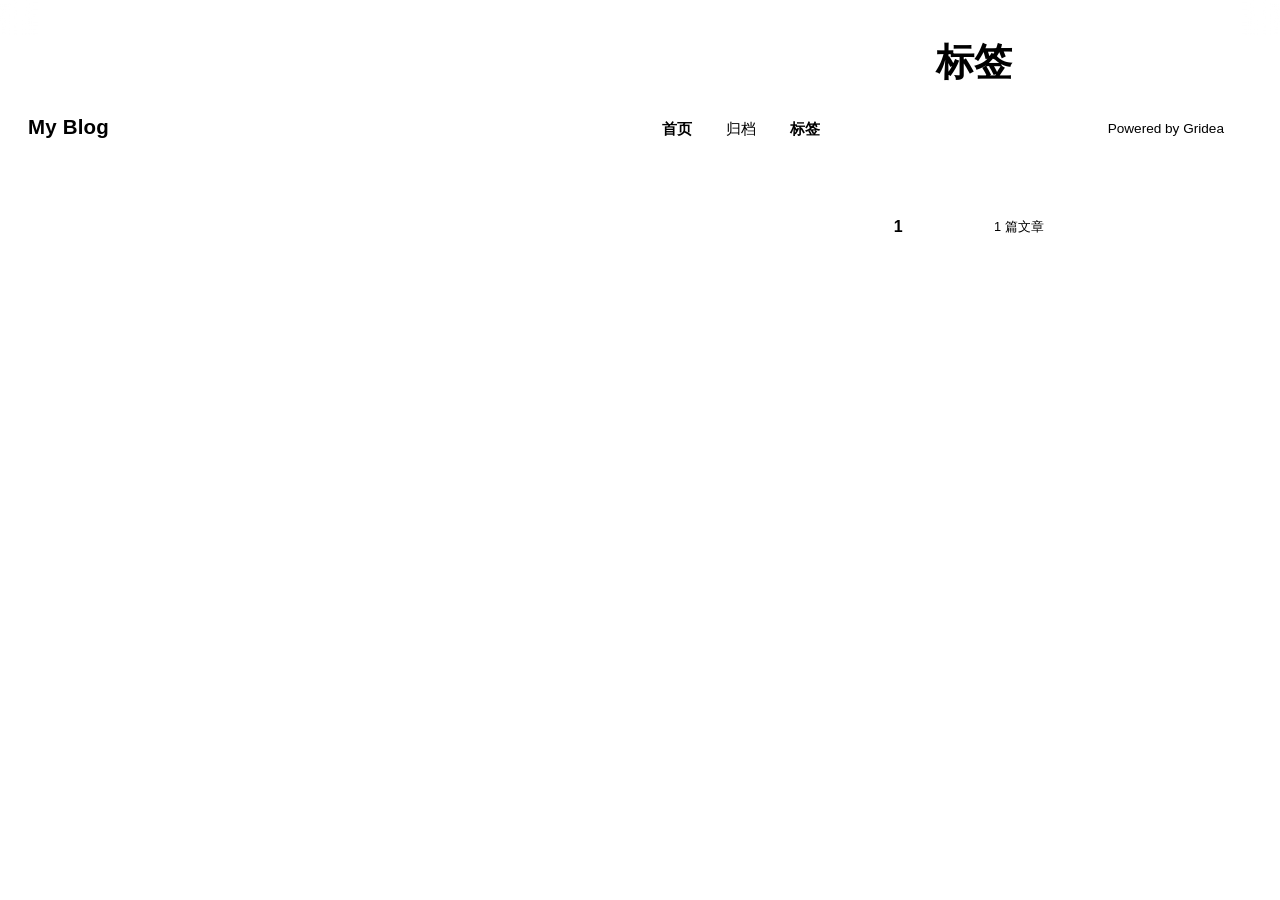
==== tags/index.html @ 1f67cd6c "Update tags/index.html via Gridea" ====
<!DOCTYPE html>
        <html lang="zh-CN">
        <head>
            <meta charset="UTF-8">
            <meta name="viewport" content="width=device-width, initial-scale=1.0">
            <title>标签 - My Blog</title>
            <meta name="description" content="">
            
            
            <base href="../">
            
            <link rel="stylesheet" href="styles/main.css">
            
        </head>
        <body>
            <header class="site-header">
                <div class="container">
                    <div class="site-brand">
    
    <div class="site-info">
        <a href="./" class="site-logo">My Blog</a>
        <p class="site-description"></p>
        
    </div>
</div>
                    <nav class="site-nav"><a href="./" class="nav-link">首页</a>
<a href="archives/" class="nav-link">归档</a>
<a href="tags/" class="nav-link">标签</a>
<a href="post/1784652225258-1/" class="nav-link" target="_blank>test</a></nav>
                </div>
            </header>
            <main class="container">
                            <div class="tags-page">
                <h1 class="page-title">标签</h1>
                <div class="tags-cloud">
                    <a href="tag/1/" class="tag-card">
    <span class="tag-name">1</span>
    <span class="tag-count">1 篇文章</span>
</a>
                </div>
            </div>
            </main>
            <footer class="site-footer">
                <div class="container">
                    <p>Powered by Gridea</p>
                </div>
            </footer>
            
            <!-- 阅读进度条 -->
            <div id="reading-progress-container" class="reading-progress-container">
              <div id="reading-progress" class="reading-progress-bar"></div>
            </div>
            <!-- 回到顶部按钮 -->
            <button id="back-to-top" class="back-to-top">↑</button>
            <!-- 图片放大遮罩 -->
            <div id="image-zoom-overlay" class="image-zoom-overlay">
              <img id="image-zoom-img" class="image-zoom-img" />
            </div>
            <!-- 主题脚本 -->
            <script src="scripts/custom.js"></script>
        </body>
        </html>
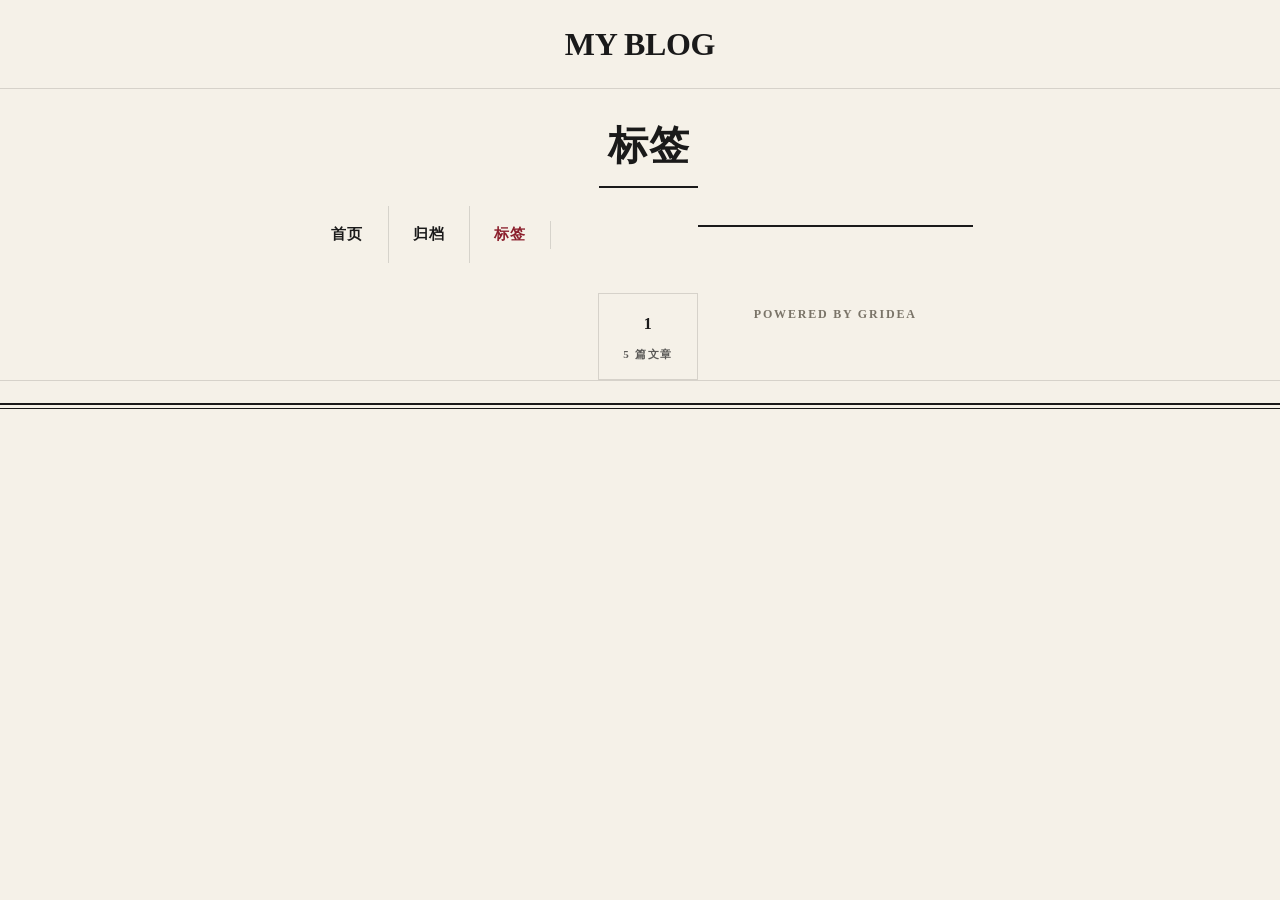
==== commit 09f6a148: "Update tags/index.html via Gridea" ====
--- a/tags/index.html
+++ b/tags/index.html
@@ -35,7 +35,7 @@
                 <div class="tags-cloud">
                     <a href="tag/1/" class="tag-card">
     <span class="tag-name">1</span>
-    <span class="tag-count">1 篇文章</span>
+    <span class="tag-count">5 篇文章</span>
 </a>
                 </div>
             </div>
